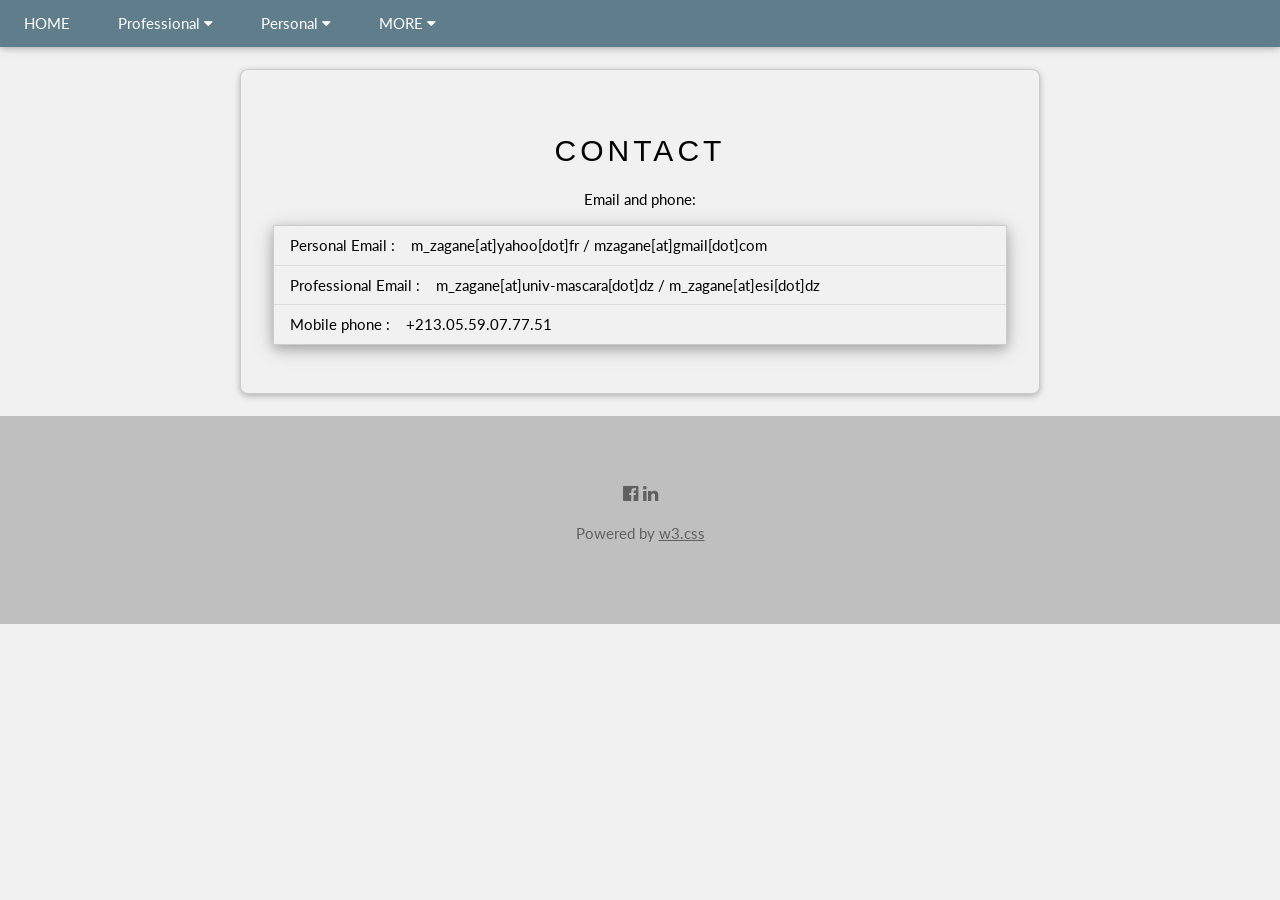
==== contact.html @ f65f81de "Add files via upload" ====
<!DOCTYPE html>
<html lang="en">
<head>
<title>Website of Mohammed ZAGANE</title>
<meta charset="UTF-8">
<meta name="viewport" content="width=device-width, initial-scale=1">
<link rel="stylesheet" href="https://www.w3schools.com/w3css/4/w3.css">
<link rel="stylesheet" href="https://fonts.googleapis.com/css?family=Lato">
<link rel="stylesheet" href="https://cdnjs.cloudflare.com/ajax/libs/font-awesome/4.7.0/css/font-awesome.min.css">
<style>
body {
font-family: "Lato", sans-serif;
/*background-image: url("images/background.jpg");
background-color: #cccccc;*/
}

</style>
</head>
<body class="w3-light-gray">

<!-- Navbar ----------------------------------------------------------------------------------------------->
<div class="w3-top">
  <div class="w3-bar w3-blue-gray w3-card">
    <a class="w3-bar-item w3-button w3-padding-large w3-hide-medium w3-hide-large w3-right" href="javascript:void(0)" onclick="myFunction()" title="Toggle Navigation Menu"><i class="fa fa-bars"></i></a>
    <a href="index.html" class="w3-bar-item w3-button w3-padding-large">HOME</a>
    	
	<div class="w3-dropdown-hover w3-hide-small">
		<button class="w3-padding-large w3-button" title="More">Professional <i class="fa fa-caret-down"></i></button>
		<!--<a href="#committees" class="w3-bar-item w3-button w3-padding-large w3-hide-small">COMMITTEES</a>-->
		<div class="w3-dropdown-content w3-bar-block w3-card-4">
			<a href="teaching.html" class="w3-bar-item w3-button">Teaching</a>
			<a href="research.html" class="w3-bar-item w3-button">Research</a>
			<a href="research.html#pub" class="w3-bar-item w3-button">Publications</a>
			<a href="cv.html" class="w3-bar-item w3-button">CV</a>
			
		</div>
	</div>
	
	<div class="w3-dropdown-hover w3-hide-small">
		<button class="w3-padding-large w3-button" title="More">Personal <i class="fa fa-caret-down"></i></button>
		<!--<a href="#committees" class="w3-bar-item w3-button w3-padding-large w3-hide-small">COMMITTEES</a>-->
		<div class="w3-dropdown-content w3-bar-block w3-card-4">
			<a href="album.html" class="w3-bar-item w3-button">Album</a>			
		</div>
	</div>
	
	<div class="w3-dropdown-hover w3-hide-small">
      <button class="w3-padding-large w3-button" title="More">MORE <i class="fa fa-caret-down"></i></button>     
      <div class="w3-dropdown-content w3-bar-block w3-card-4">
		<a href="soft_dev.html" class="w3-bar-item w3-button">Software Project</a>
		<a href="contact.html" class="w3-bar-item w3-button">Contact me</a>
		<a href="contact.html#sn" class="w3-bar-item w3-button">Find me on social network</a>
      </div>
    </div>
  </div>
</div>
<!-- END Navbar ----------------------------------------------------------------------------------------------->

<!-- Navbar on small screens (remove the onclick attribute if you want the navbar to always show on top of the content when clicking on the links) -->
<div id="navDemo" class="w3-bar-block w3-white w3-hide w3-hide-large w3-hide-medium w3-top" style="margin-top:46px">
  <a href="teaching.html" class="w3-bar-item w3-button w3-padding-large" onclick="myFunction()">Teaching</a>
  <a href="research.html" class="w3-bar-item w3-button w3-padding-large" onclick="myFunction()">Research</a>
  <a href="cv.html" class="w3-bar-item w3-button w3-padding-large" onclick="myFunction()">CV</a>
  <a href="album.html" class="w3-bar-item w3-button w3-padding-large" onclick="myFunction()">Album</a>
  <a href="contact.html" class="w3-bar-item w3-button w3-padding-large" onclick="myFunction()">Contact me</a>
  
</div>

<!-- END Navbar on small screens ----------------------------------------------------------------------------------->

<!-- Page content -------------------------------------------------------------------------------------------------->
<div class="w3-content" style="max-width:2000px;margin-top:46px">

  <br>
  
 <div class="w3-container w3-content w3-center w3-padding-16 w3-card w3-light-gray w3-animate-right mybackground w3-border w3-round-large" style="max-width:800px" id="contact">
	<div class="w3-row w3-padding-16 w3-light-gray" id="contact">
		<div class="w3-container w3-content w3-padding-16 mybackground" style="max-width:800px">
			<h2 class="w3-wide w3-center">CONTACT</h2>
			<p>Email and phone:</p>
   
			<ul class="w3-ul w3-border w3-card-4 w3-justify">
				<li class="w3-padding ">Personal Email      :<span class="w3-margin-left">m_zagane[at]yahoo[dot]fr / mzagane[at]gmail[dot]com </span></li>
				<li class="w3-padding">Professional Email  :<span class="w3-margin-left">m_zagane[at]univ-mascara[dot]dz / m_zagane[at]esi[dot]dz</span></li>
				<li class="w3-padding">Mobile phone        :<span class="w3-margin-left">+213.05.59.07.77.51 </span></li>
			</ul>

		</div>
	</div>
 </div>
  
  
  <br/>
  
</div>
<!-- END Page Content ------------------------------------------------------------------------------------------------->


<!-- Footer ----------------------------------------------------------------------------------------------------------->
<footer class="w3-container w3-padding-64 w3-center w3-gray w3-opacity w3-large">
  <i class="fa fa-facebook-official w3-hover-opacity"></i>
  <i class="fa fa-linkedin w3-hover-opacity"></i>
  <p class="w3-medium">Powered by <a href="https://www.w3schools.com/w3css/default.asp" target="_blank">w3.css</a></p>
</footer>
<!-- END Footer ----------------------------------------------------------------------------------------------------------->

<script>
// Automatic Slideshow - change image every 4 seconds
var myIndex = 0;
carousel();

function carousel() {
  var i;
  var x = document.getElementsByClassName("mySlides");
  for (i = 0; i < x.length; i++) {
    x[i].style.display = "none";  
  }
  myIndex++;
  if (myIndex > x.length) {myIndex = 1}    
  x[myIndex-1].style.display = "block";  
  setTimeout(carousel, 4000);    
}

// Used to toggle the menu on small screens when clicking on the menu button
function myFunction() {
  var x = document.getElementById("navDemo");
  if (x.className.indexOf("w3-show") == -1) {
    x.className += " w3-show";
  } else { 
    x.className = x.className.replace(" w3-show", "");
  }
}

// When the user clicks anywhere outside of the modal, close it
var modal = document.getElementById('ticketModal');
window.onclick = function(event) {
  if (event.target == modal) {
    modal.style.display = "none";
  }
}
</script>

</body>
</html>
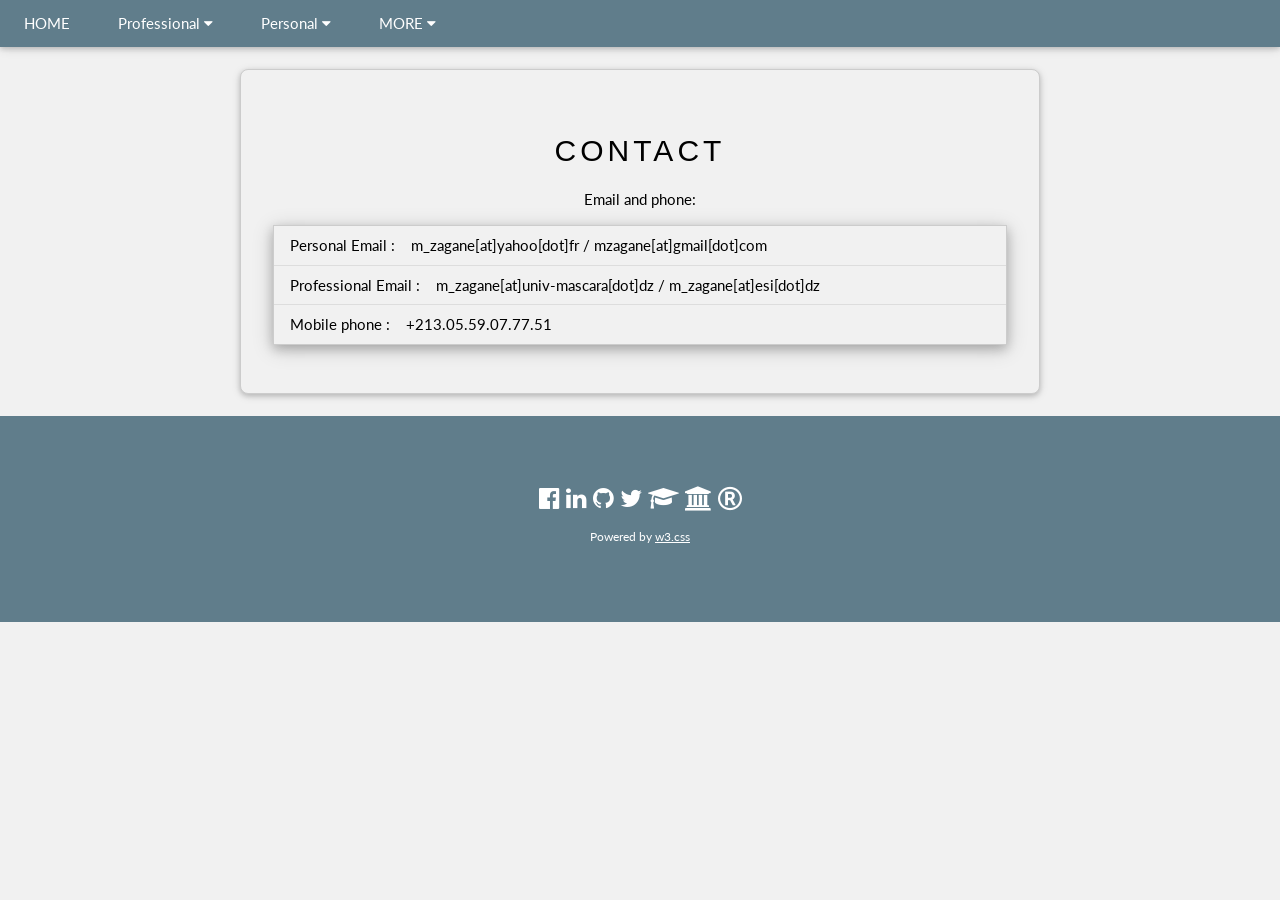
==== commit adea053f: "Add files via upload" ====
--- a/contact.html
+++ b/contact.html
@@ -97,10 +97,17 @@
 
 
 <!-- Footer ----------------------------------------------------------------------------------------------------------->
-<footer class="w3-container w3-padding-64 w3-center w3-gray w3-opacity w3-large">
-  <i class="fa fa-facebook-official w3-hover-opacity"></i>
-  <i class="fa fa-linkedin w3-hover-opacity"></i>
-  <p class="w3-medium">Powered by <a href="https://www.w3schools.com/w3css/default.asp" target="_blank">w3.css</a></p>
+<footer class="w3-container w3-padding-64 w3-center w3-blue-gray w3-xlarge">
+
+
+		<a href="https://www.facebook.com/mzagane" target="_blank"><i class="fa fa-facebook-official w3-hover-red "></i></a>
+		<a href="https://www.linkedin.com/in/zagane/" target="_blank"><i class="fa fa-linkedin w3-hover-red "></i></a>
+		<a href="https://github.com/mzagane" target="_blank"><i class="fa fa-github w3-hover-red "></i></a>
+		<a href="https://x.com/mzagane" target="_blank"> <i class="fa fa-twitter w3-hover-red "></i></a>
+		<a href="https://scholar.google.com/citations?user=auRkkm8AAAAJ" target="_blank"> <i class="fa fa-graduation-cap w3-hover-red "></i></a>
+		<a href="https://www.univ-mascara.dz/Staff/page_perso.php?q3=414" target="_blank"> <i class="fa fa-institution w3-hover-red "></i></a>
+		<a href="https://www.researchgate.net/profile/Mohammed-Zagane" target="_blank"> <i class="fa fa-registered w3-hover "></i></a>
+  <p class="w3-small">Powered by <a href="https://www.w3schools.com/w3css/default.asp" target="_blank">w3.css</a></p>
 </footer>
 <!-- END Footer ----------------------------------------------------------------------------------------------------------->
 
